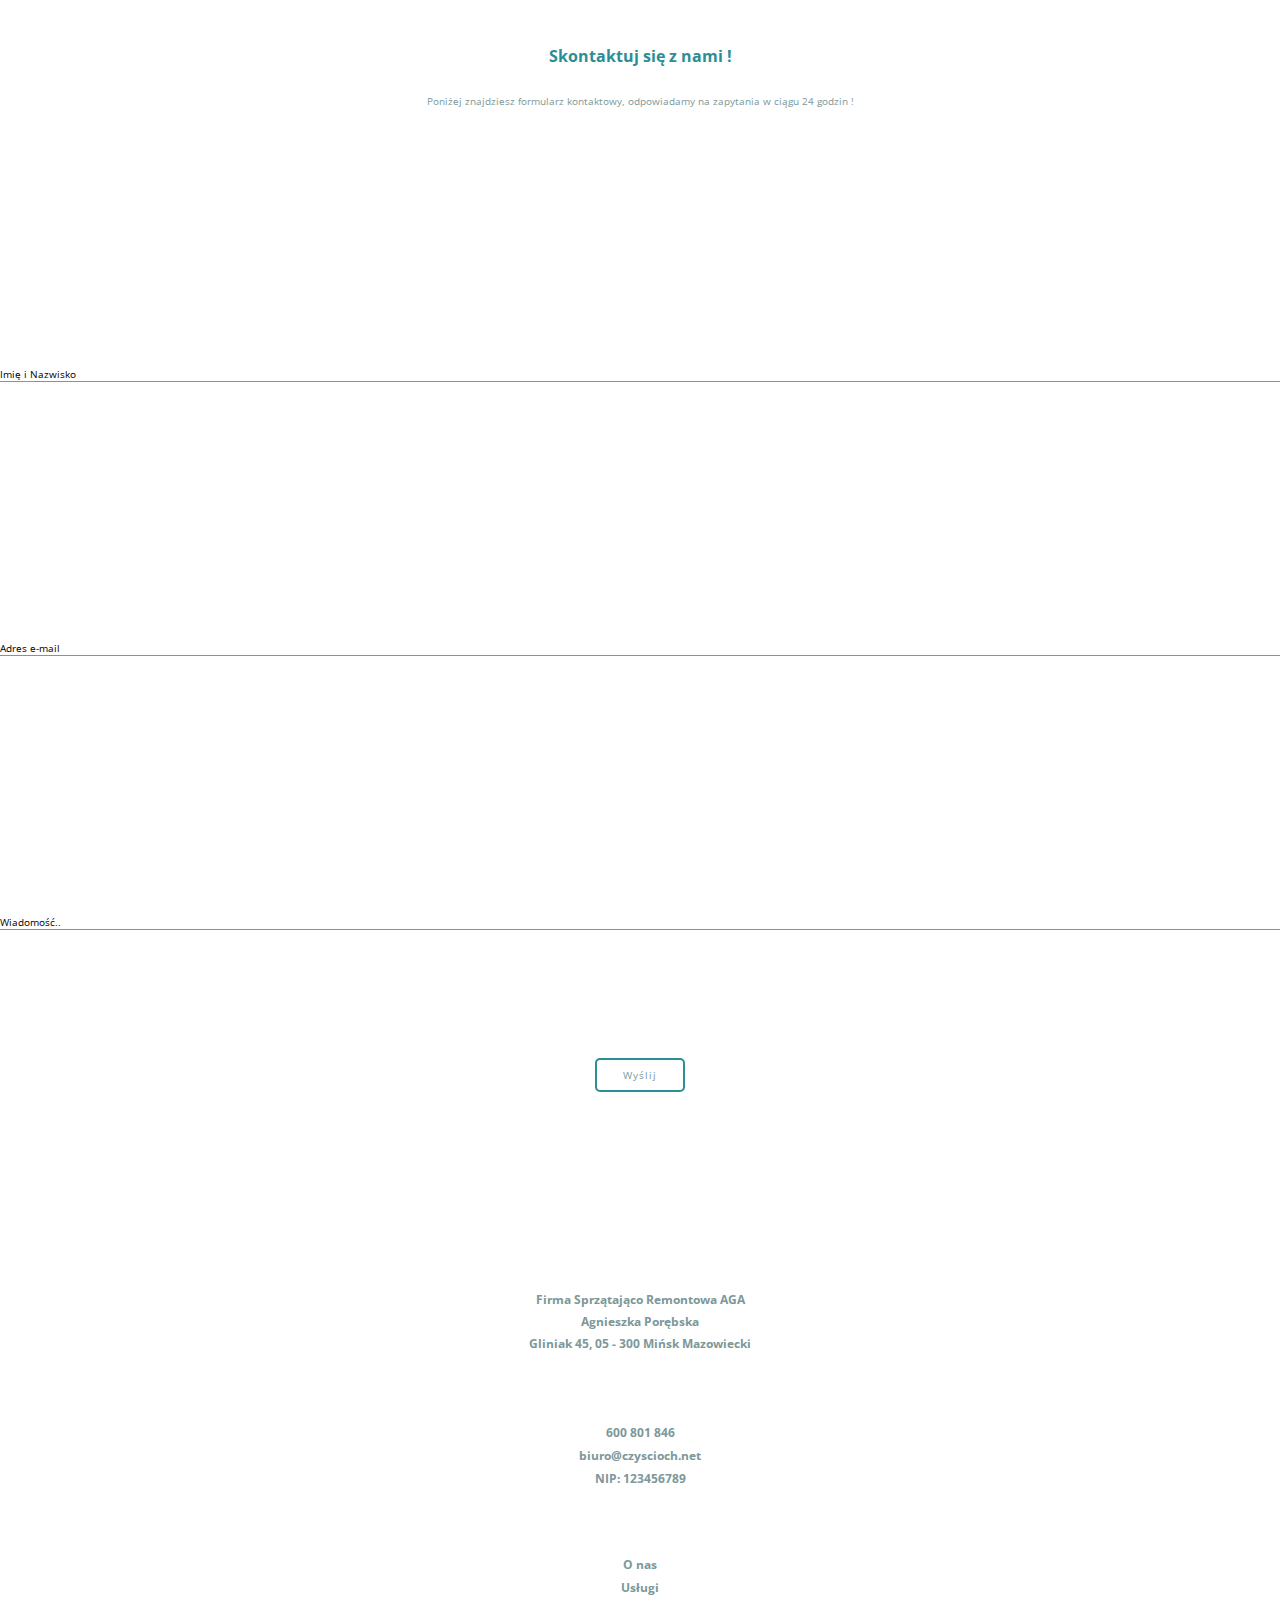
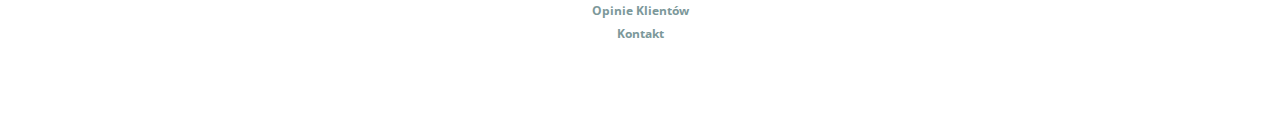
==== contact.html @ 954ac28c "commit before branch" ====
<!DOCTYPE html>
<html lang="en">

<head>
    <meta charset="UTF-8">
    <!-- <meta name="viewport" content="width=device-width, minimum-scale=1.0"> -->
    <meta name="viewport" content="width=device-width,initial-scale=1" />
    <title>Czyscioch.net - sprzątamy na błysk ! </title>
    <meta name="Description"
        content="Sprzątanie mieszkań Mińsk Mazowiecki, Mycie okien Mińsk Mazowiecki, Sprzątanie dużych powierzchni, Profesjonalne usługi remontowe - Malowanie, gładzie, poddasza, układanie glazury, terakoty - Mińsk Mazowiecki. Profesjonalne usługi sprzątania - pranie dywanów Mińsk mazowiecki">
    <meta name="Keywords"
        content="Sprzątanie, sprzątanie hali, remonty, budowanie domów, spawanie, glazura, terakota, malowanie, malowanie pokoi, sprzątanie biur - Mińsk Mazowiecki, sprzątanie osiedli Mińsk Mazowiecki, mycie okien">
    <meta name"robots" content="index, follow, noodp">
    <meta name="googlebot" content="unavailable_after: 31-Dec-2007 23:59:59 EST">
    <link rel="stylesheet" href="style.css">
    <link rel="preconnect" href="https://fonts.gstatic.com">
    <link rel="preconnect" href="https://fonts.gstatic.com">
    <link href="https://fonts.googleapis.com/css2?family=Open+Sans:wght@400;600&display=swap" rel="stylesheet">
</head>

<body>
    <form action="#">
        <div class="contactForm">
            <h2 id="contactLink">Skontaktuj się z nami !</h2>
            <p>Poniżej znajdziesz formularz kontaktowy, odpowiadamy na zapytania w ciągu 24 godzin !</p>
            <div class="form">
                <div class="form-name">
                    <input type="text" name="name" required />
                    <label for="name" class="label-name">
                        <span class="content-name">Imię i Nazwisko</span>
                    </label>
                </div>
                <div class="form-e-mail">
                    <input type="text" class="emailInput" name="e-mail" onkeydown="validation()" required />
                    <label for="e-mail" class="label-email">
                        <span class="content-e-mail">Adres e-mail</span>
                    </label>

                </div>
                <span class="validationText"></span>
                <div class="form-message">
                    <input type="text-area" name="customerMessage" required />
                    <label for="customerMessage" class="label-message">
                        <span class="content-message">Wiadomość..</span>
                    </label>
                </div>
                <div class="submitButton">
                    <input type="submit" value="Wyślij">
                </div>
            </div>
    </form>
    <footer class="footer">
        <div class="logoFooter"></div>
        <div class="footerCompanyAdress">
            <p>Firma Sprzątająco Remontowa AGA</p>
            <p>Agnieszka Porębska</p>
            <p>Gliniak 45, 05 - 300 Mińsk Mazowiecki</p>
        </div>
        <div class="footerCompanyContactInfo">
            <a href="tel:600801846" class="telephone">600 801 846</a>
            <a href="mailto:biuro@czyscioch.net">biuro@czyscioch.net</a>
            <p>NIP: 123456789</p>
        </div>
        <ul>
            <li><a href="#aboutUsLink">O nas</a></li>
            <li><a href="#sereivesLink">Usługi</a></li>
            <li><a href="#opinionsLink">Opinie Klientów</a></li>
            <li><a href="#contactLink">Kontakt</a></li>
        </ul>
    </footer>
    <script src="main.js"></script>
</body>
---- style.css ----
:root {
    --contactButtonColor: #2c8e95;
    /* --contactButtonColor: royalblue; */
    --aboutUsH1Color: #2c8e95;
    --aboutUsTextColor: #7c989a;
    scroll-behavior: smooth;
    font-size: 10px;
}

* {
    margin: 0;
    padding: 0;
    box-sizing: border-box;
    font-family: 'Open Sans', sans-serif;
}

html,
body {
    overflow-x: hidden;
    position: relative;
    max-width: 1920px;
    margin: auto;
}

/* Menu styling for desktops */
header {
    display: flex;
    min-height: 25vh;
    width: 90%;
    margin: auto;
    justify-content: center;
    align-items: center;
    font-family: 'Open Sans', sans-serif;
    z-index: 2;

}

.logo-wrapper {
    display: flex;
    justify-content: center;
    align-items: center;
    flex: 1;
    z-index: 2;
}

.nav-logo {
    width: 100%;
    height: 100%;
    flex: 1;
    margin-top: 2vh;
    z-index: 2;
}

.links-container {
    display: flex;
    align-items: center;
    justify-content: center;
    flex: 3 40%;
    z-index: 2;
}

.links-container a {
    text-decoration: none;
    color: #2c8e95;
    padding: 1rem 2rem;
    font-size: calc(1.6rem + 0.2rem);
    position: relative;
    overflow: hidden;
    transition: 0.5s ease;
    outline: none;
    margin: 0 .5rem;
    font-weight: 600;
    z-index: 2;
}

.links-container a::after {
    content: "";
    position: absolute;
    bottom: 0;
    left: -100%;
    width: 100%;
    height: 2px;
    background-color: var(--contactButtonColor);
    transition: 0.5s ease;
}

.links-container a:hover::after {
    left: 0;
}

.contact-button {
    padding: 1.5rem 3rem;
    font-size: calc(1.6rem + .2vw);
    color: white;
    background-color: #2c8e95;
    border: none;
    border-radius: 3rem;
    cursor: pointer;
    transition: all 0.5s ease;
    font-weight: 600;
    flex-basis: 15%;
}

.contact-button:hover {
    color: var(--contactButtonColor);
    background: white;
    border: solid 1px var(--contactButtonColor);
}

.logo {
    background: url("/img/logo.svg");
    background-repeat: no-repeat;
    background-size: contain;
    background-position: left center;
    width: 60%;
    height: 50%;
    z-index: 2;
}

/* End of styling for Desktops  */

/* Hamburger Menu for Mobile Devices */
.burger {
    display: flex;
    flex-direction: column;
    justify-content: space-between;
    width: 40px;
    align-items: center;
    z-index: 2;
    cursor: pointer;
}

.burger div {
    width: 25px;
    height: 3px;
    margin: 2.5px auto;
    background-color: var(--aboutUsH1Color);
    transition: 0.5s ease-in;
}

/* Ilustration on main page */
div.image {
    width: 100%;
    height: 90vh;
    background: url("./img/ilustracja.svg");
    background-repeat: no-repeat;
    background-size: contain;
    background-position: center center;
    z-index: -1;
    position: relative;
}

/* #O Nas  */
.aboutUs {
    position: absolute;
    display: flex;
    flex-direction: column;
    justify-content: center;
    align-items: center;
    top: 20vh;
    background-color: rgba(255, 255, 255, 0.7);
    min-height: 85vh;
}

.aboutUs h1 {
    text-align: center;
    font-size: 2.2rem;
    font-weight: bold;
    color: black
}

.aboutUs p {
    width: 80%;
    line-height: 4rem;
    text-align: justify;
    font-size: 2.2rem;
    padding: 5rem 5rem;
    color: black;
}

.moveDownImage {
    margin-top: 30vh;
}

.moveDownAboutUs {
    margin-top: 75vh;
}

@keyframes navLinkFadeIn {
    from {
        opacity: 0;
        transform: translateX(50px);
    }

    to {
        opacity: 1;
        transform: translateX(0px);
    }
}

.toggle .line1 {
    transform: rotate(-45deg) translate(-5.5px, 5.5px);
    background-color: var(--aboutUsH1Color);
    box-shadow: none;
}

.toggle .line2 {
    opacity: 0;
}

.toggle .line3 {
    transform: rotate(45deg) translate(-5.5px, -5.5px);
    background-color: var(--aboutUsH1Color);
    box-shadow: none
}

/* Servises provided by company */
.services {
    margin-top: 5vh;
    height: 50vh;
}

.horizontalMenuWrapper {
    -webkit-overflow-scrolling: touch;
    overflow-x: scroll;
    overflow-y: hidden;
    white-space: nowrap;
}

.services h2 {
    text-align: center;
    font-size: 1.6rem;
    font-weight: bold;
    color: var(--aboutUsH1Color);
}


.horizontalMenu {
    position: relative;
    display: inline-block;
    box-shadow: 0px 10px 10px rgba(0, 0, 0, 0.2), 0px 20px 40px rgba(0, 0, 0, 0.2);
    width: 57vw;
    height: 25vh;
    margin: 5vh 5vw;
}

.horizontalMenu img {
    display: block;
    position: absolute;
    top: 35%;
    left: 50%;
    transform: translate(-50%, -50%);
    width: 30%;
    height: 40%;


}

.horizontalMenu p {
    position: absolute;
    top: 60%;
    left: 50%;
    transform: translate(-50%, -50%);
    white-space: normal;
    font-size: 1rem;
    color: var(--aboutUsTextColor);
    font-weight: bold;
    text-align: center;
    /* text-shadow: 1px 1px 2px #aaaaaa; */
}

/* Styling for opinions container */
.opinionsContainer {
    -webkit-overflow-scrolling: touch;
    overflow-x: scroll;
    overflow-y: hidden;
    white-space: nowrap;
}

.opinionContainer {
    /* border: solid 2px green; */
    display: inline-block;
    position: relative;
    width: 57vw;
    height: 25vh;
    margin: 5vh 10vw 0vh 10vw;
    vertical-align: bottom;

}

.opinionContainer img {
    position: absolute;
    width: 10vw;
    height: 10vw;
    top: 0;
    left: calc(-10vw - 2px);

}

#opinionsLink {
    font-size: 1.6rem;
}

.opinionContainer h3 {
    margin-top: 2vw;
    margin-left: 2vw;
    font-size: 1.3rem;
    color: var(--contactButtonColor)
}

.opinionContainer p {
    margin-top: 5%;
    margin-left: 2vw;
    white-space: normal;
    color: var(--aboutUsTextColor);
    text-align: left;
    font-size: 1.2rem;
}

/* Contact form Heading and info styling */
.contactForm {
    margin-top: 5vh;
}

.contactForm h2 {
    color: var(--aboutUsH1Color);
    text-align: center;
    font-size: 1.6rem;
    margin-top: 3vh;
}

.contactForm p {
    color: var(--aboutUsTextColor);
    text-align: center;
    font-size: 1rem;
    margin: 3vh 0;
}

.form-name,
.form-e-mail,
.form-message,
.submitButton {
    display: flex;
    flex-direction: column;
    justify-content: center;
    align-items: center;
}


.form-name,
.form-e-mail,
.form-message {
    /* width: 70%; */
    /* background: blue; */
    position: relative;
    height: 100%;
    min-height: 100%;
    font-size: 1rem;
    overflow: hidden;
    margin: 10% auto;
}

.form-name input,
.form-e-mail input,
.form-message input {
    width: 100%;
    height: 100%;
    color: var(--aboutUsH1Color);
    padding-top: 10%;
    border: none;
    outline: none;
}

/* Test Text Area */
/* .form-message textarea {
    width: 100%;
    height: 100%;
    color: var(--aboutUsH1Color);
    padding-top: 10%;
    border: none;
    outline: none;
} */

.form-name label,
.form-e-mail label,
.form-message label {
    position: absolute;
    bottom: 0;
    left: 0;
    width: 100%;
    height: 100%;
    pointer-events: none;
    border-bottom: 1px solid var(--aboutUsTextColor);
}



.form-name label::after,
.form-e-mail label::after,
.form-message label::after {
    content: "";
    position: absolute;
    left: 0;
    bottom: -1px;
    width: 100%;
    height: 100%;
    border-bottom: 2px solid var(--aboutUsH1Color);
    transform: translateX(-100%);
    transition: transform 0.3s ease;
}

.content-name,
.content-e-mail,
.content-message {
    position: absolute;
    bottom: 0;
    left: 0;
    transition: all 0.3s ease;

}

.form-name input:focus+.label-name .content-name,
.form-name input:valid+.label-name .content-name,
.form-e-mail input:focus+.label-email .content-e-mail,
.form-e-mail input:valid+.label-email .content-e-mail,
.form-message input:focus+.label-message .content-message,
.form-message input:valid+.label-message .content-message {
    transform: translateY(-150%);
    color: var(--aboutUsH1Color);
    font-size: 1rem;
}

/* test textarea */
/* .form-message textarea:focus+.label-message .content-message,
.form-message textarea:valid+.label-message .content-message {
    transform: translateY(-150%);
    color: var(--aboutUsH1Color);
    font-size: 1rem;
} */


.form-name input:focus+.label-name::after,
.form-name input:valid+.label-name::after,
.form-e-mail input:focus+.label-email::after,
.form-e-mail input:valid+.label-email::after,
.form-message input:focus+.label-message::after,
.form-message input:valid+.label-message::after {
    transform: translateX(0);
}

/* test textarea */
/* .form-message input:focus+.label-message::after,
.form-message input:valid+.label-message::after {
    transform: translateX(0);
} */


.submitButton input {
    padding: .8rem 2.6rem;
    background: none;
    border: 2px solid var(--aboutUsH1Color);
    color: var(--aboutUsTextColor);
    font-size: 1rem;
    letter-spacing: 1px;
    border-radius: .5rem;
    transition: 0.3s ease;
    cursor: pointer;
    margin-bottom: 5vh;
}

.submitButton input:hover {
    border: 2px solid var(--aboutUsTextColor);
    background: var(--aboutUsTextColor);
    color: #eee;


}


/* Footer Styles */
.footer {
    display: flex;
    flex-direction: column;
    justify-content: space-around;
    align-items: center;
    align-content: center;
    width: 100%;
    height: 60vh;
    margin-bottom: 5vh;

}

.logoFooter {
    background: url("/img/logo.svg");
    background-repeat: no-repeat;
    background-size: contain;
    background-position: center center;
    height: 10%;
    width: 28%;

}

.footerCompanyAdress {
    text-align: center;
    /* padding: .1rem; */
    font-size: 1.2rem;
    font-weight: bold;
    color: var(--aboutUsTextColor);

}

.footerCompanyAdress p {
    margin: .5rem 0;
}

.footerCompanyContactInfo {
    display: flex;
    flex-direction: column;
    align-items: center;
}

.footerCompanyContactInfo a,
.footerCompanyContactInfo p {
    margin: .3rem 0;
    /* padding: .1rem; */
    font-size: 1.2rem;
    font-weight: bold;
}

.footer p {
    font-size: 1.2rem;
    font-weight: bold;
    color: var(--aboutUsTextColor);
}

.footer a {
    text-decoration: none;
    color: var(--aboutUsTextColor);
    font-size: 1.2rem;
    font-weight: bold;
}

.footer ul li {
    display: flex;
    flex-direction: column;
    align-items: center;
}

.footer ul li a {
    margin: .3rem 0;
}

@media (max-width: 1599px) {
    .logo-wrapper {
        display: flex;
        justify-content: center;
        align-items: center;
        flex: 2;
    }

    .nav-logo {
        width: 100%;
        height: 100%;
        flex: 3;
        margin-top: 2vh;
        padding: 2rem;
    }

    .contact-button {
        flex-basis: 18%;
    }

}

@media (max-width: 1224px) {
    .nav-logo {
        padding: 1rem;
    }

    .contact-button {
        padding: 1.5rem 1rem;

    }
}

@media (min-width: 768px) {

    .logo {
        width: 35%;

    }

    .contactButton {
        width: 30%;
        font-size: 2rem;
        border-radius: 30px;
        padding: 10px;
        margin-top: 2%;
        box-shadow: 0px 10px 10px rgba(0, 0, 0, 0.2), 0px 20px 40px rgba(0, 0, 0, 0.2);

    }

    .siteWrapper {
        background-position: right top;
    }
}
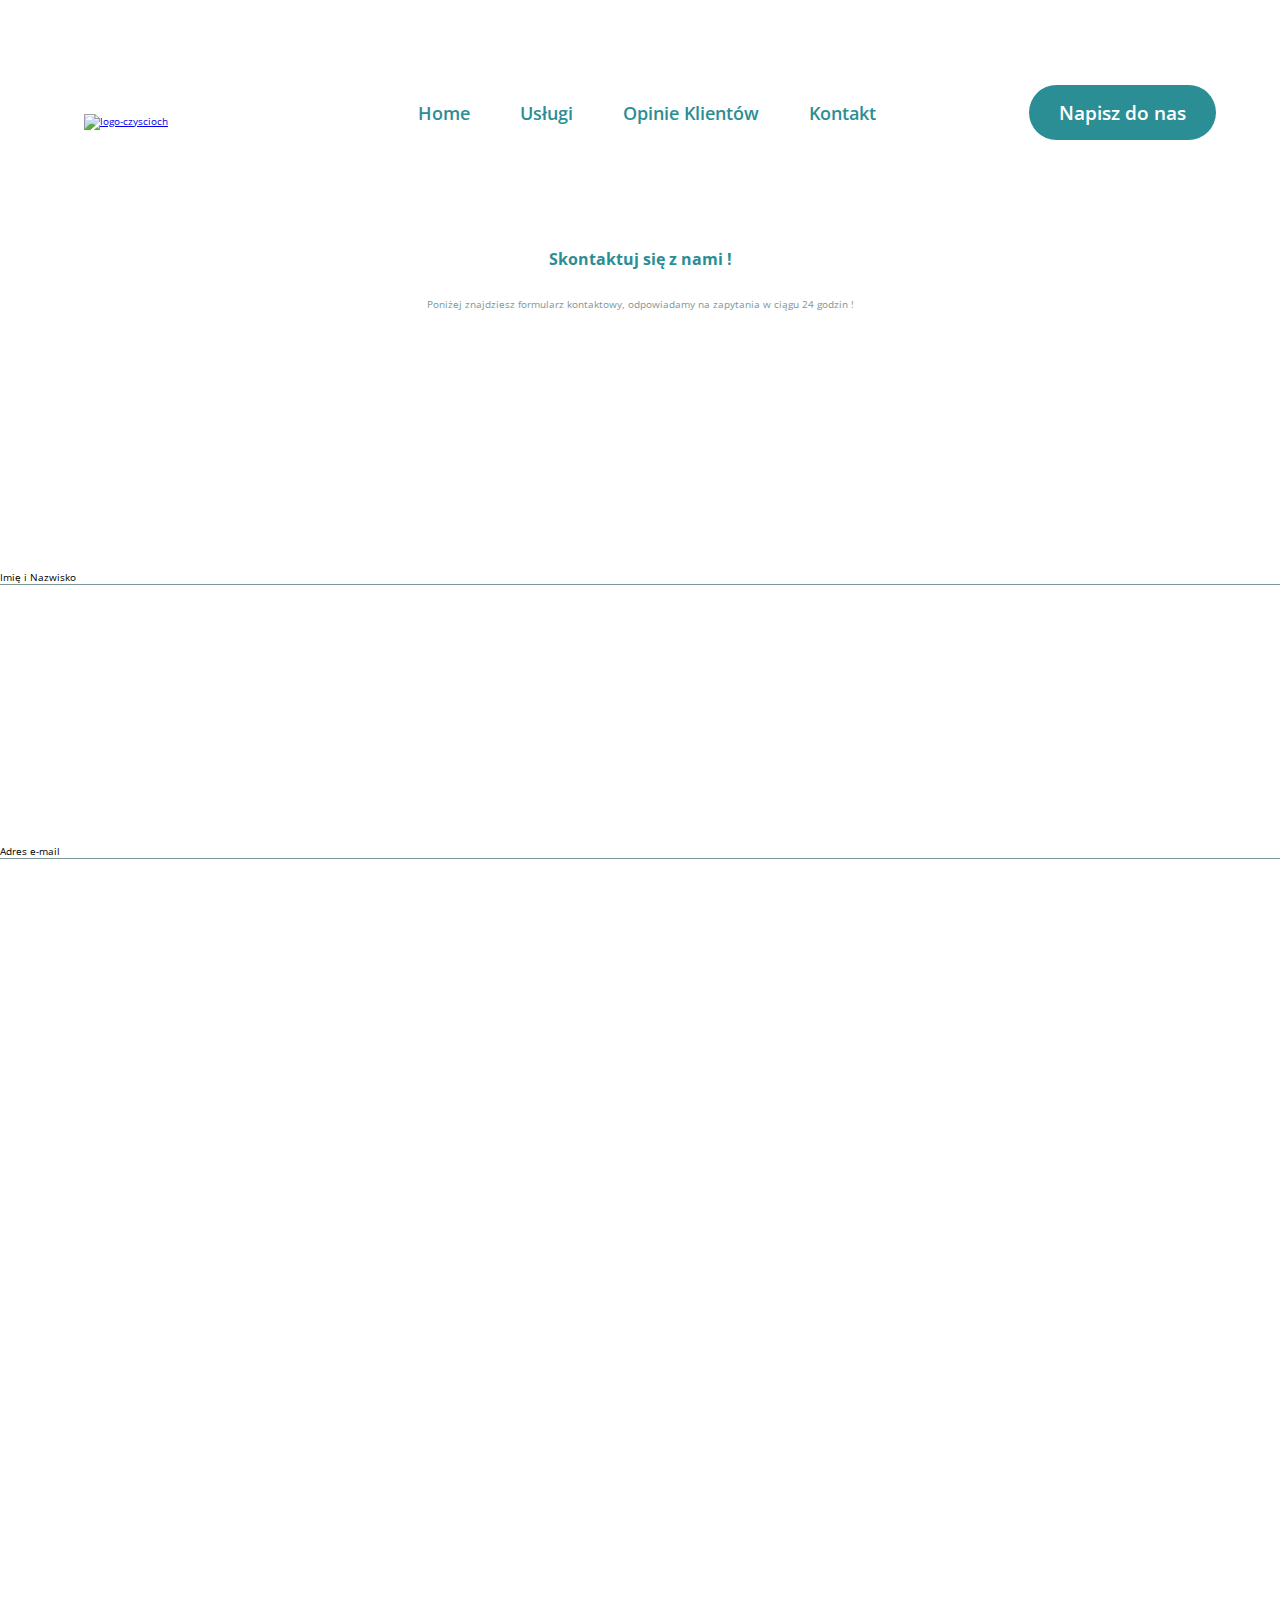
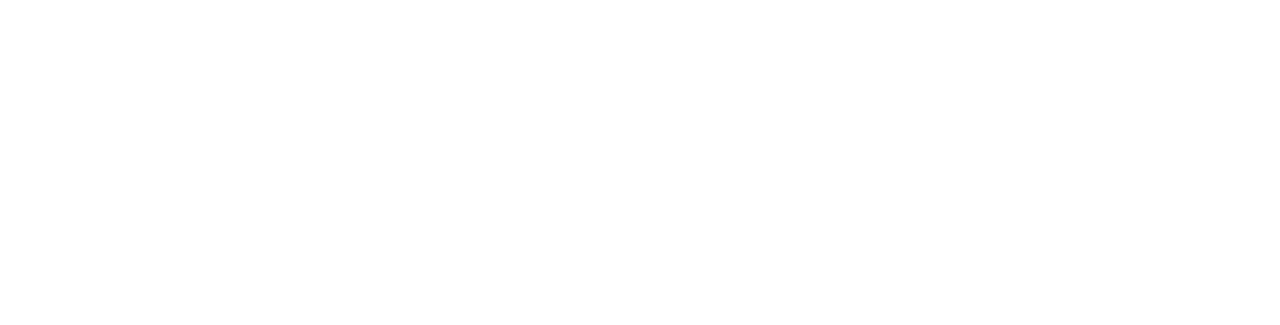
==== commit a74dd7a2: "first onepage layout proposal" ====
--- a/contact.html
+++ b/contact.html
@@ -19,6 +19,18 @@
 </head>
 
 <body>
+    <header>
+        <a href="index.html" class="logo-wrapper">
+            <img src="./img/logo.svg" alt="logo-czyscioch" class="nav-logo">
+        </a>
+        <div class="links-container">
+            <a href="./index.html">Home</a>
+            <a href="./services.html">Usługi</a>
+            <a href="./opinions.html">Opinie Klientów</a>
+            <a href="./contact.html">Kontakt</a>
+        </div>
+        <a href="./contact.html"> <button class="contact-button">Napisz do nas</button></a>
+    </header>
     <form action="#">
         <div class="contactForm">
             <h2 id="contactLink">Skontaktuj się z nami !</h2>
--- a/style.css
+++ b/style.css
@@ -20,19 +20,19 @@
     position: relative;
     max-width: 1920px;
     margin: auto;
+    max-height: 100vh;
 }
 
 /* Menu styling for desktops */
 header {
     display: flex;
-    min-height: 25vh;
+    height: 20vh;
     width: 90%;
-    margin: auto;
+    margin: 2.5vh auto;
     justify-content: center;
     align-items: center;
     font-family: 'Open Sans', sans-serif;
     z-index: 2;
-
 }
 
 .logo-wrapper {
@@ -99,6 +99,7 @@
     transition: all 0.5s ease;
     font-weight: 600;
     flex-basis: 15%;
+    outline: none;
 }
 
 .contact-button:hover {
@@ -139,9 +140,9 @@
 }
 
 /* Ilustration on main page */
-div.image {
-    width: 100%;
-    height: 90vh;
+.image {
+    width: 100%;
+    min-height: 75vh;
     background: url("./img/ilustracja.svg");
     background-repeat: no-repeat;
     background-size: contain;
@@ -159,7 +160,7 @@
     align-items: center;
     top: 20vh;
     background-color: rgba(255, 255, 255, 0.7);
-    min-height: 85vh;
+    min-height: 75vh;
 }
 
 .aboutUs h1 {
@@ -170,21 +171,21 @@
 }
 
 .aboutUs p {
-    width: 80%;
+    width: 90%;
     line-height: 4rem;
     text-align: justify;
     font-size: 2.2rem;
-    padding: 5rem 5rem;
     color: black;
-}
-
-.moveDownImage {
+    padding: 10rem 0rem;
+}
+
+/* .moveDownImage {
     margin-top: 30vh;
 }
 
 .moveDownAboutUs {
     margin-top: 75vh;
-}
+} */
 
 @keyframes navLinkFadeIn {
     from {
@@ -216,57 +217,54 @@
 
 /* Servises provided by company */
 .services {
-    margin-top: 5vh;
-    height: 50vh;
-}
-
-.horizontalMenuWrapper {
-    -webkit-overflow-scrolling: touch;
-    overflow-x: scroll;
-    overflow-y: hidden;
-    white-space: nowrap;
+    position: absolute;
+    top: 20vh;
+    width: 100%;
+    margin: auto;
+    display: flex;
+    flex-direction: column;
+    justify-content: space-evenly;
+    align-items: center;
+    height: 75vh;
+    background-color: rgba(255, 255, 255, 0.7);
+}
+
+.services-wrapper {
+    display: flex;
+    justify-content: center;
+    align-items: center;
+    flex-wrap: wrap;
+    width: 90%;
+    height: 80%;
 }
 
 .services h2 {
+    font-size: calc(1.6rem + .2vw);
+    font-weight: 600;
+    color: var(--aboutUsH1Color);
+}
+
+.horizontalMenu {
+    box-shadow: 0 0 1rem 0 rgba(0, 0, 0, .8);
+    width: 15vw;
+    height: 15vw;
+    margin: 2.5vw 2.5vw;
+    display: flex;
+    flex-direction: column;
+    align-items: center;
+    justify-content: center;
+}
+
+.horizontalMenu img {
+    width: 40%;
+    color: var(--aboutUsTextColor);
+}
+
+.horizontalMenu p {
+    font-size: 1.4rem;
+    font-weight: 600;
     text-align: center;
-    font-size: 1.6rem;
-    font-weight: bold;
-    color: var(--aboutUsH1Color);
-}
-
-
-.horizontalMenu {
-    position: relative;
-    display: inline-block;
-    box-shadow: 0px 10px 10px rgba(0, 0, 0, 0.2), 0px 20px 40px rgba(0, 0, 0, 0.2);
-    width: 57vw;
-    height: 25vh;
-    margin: 5vh 5vw;
-}
-
-.horizontalMenu img {
-    display: block;
-    position: absolute;
-    top: 35%;
-    left: 50%;
-    transform: translate(-50%, -50%);
-    width: 30%;
-    height: 40%;
-
-
-}
-
-.horizontalMenu p {
-    position: absolute;
-    top: 60%;
-    left: 50%;
-    transform: translate(-50%, -50%);
-    white-space: normal;
-    font-size: 1rem;
-    color: var(--aboutUsTextColor);
-    font-weight: bold;
-    text-align: center;
-    /* text-shadow: 1px 1px 2px #aaaaaa; */
+    color: var(--aboutUsTextColor);
 }
 
 /* Styling for opinions container */
